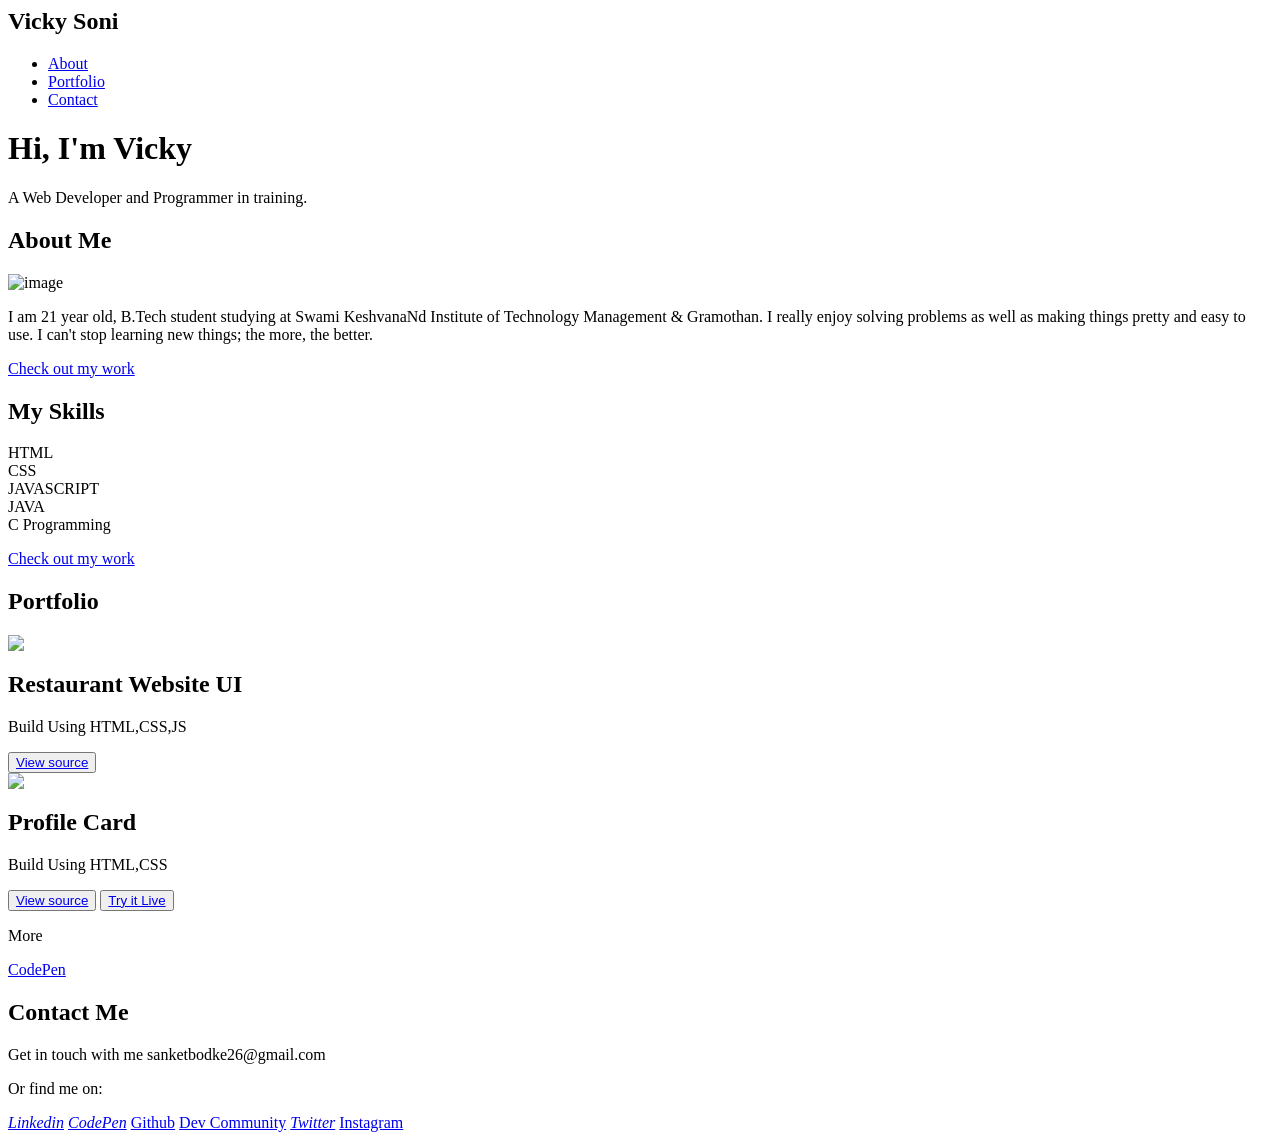
==== home.html @ faef9d03 "Add files via upload" ====
<html lang="en">

<head>
 
  <title>Vicky Soni</title>
  <link rel="stylesheet" href="./style.css" />
  <script src="https://kit.fontawesome.com/66aa7c98b3.js" crossorigin="anonymous"></script> 
</head>

<body>
  <header class="header">
    <nav class="navbar">
      <div class="navbar-container container">
        <div>
          <h1 class="navbar-brand">Vicky Soni</h1>
        </div>
        <ul class="menu-items">
          <li><a href="#about">About</a></li>
          <li><a href="#my-works">Portfolio</a></li>
          <li><a href="#contact-me">Contact</a></li>
        </ul>
      </div>
    </nav>
    <div class="home-content" id="home-page">
      <div class="name">
        <h1>Hi, I'm Vicky</h1>
        <p>A Web Developer and Programmer in training.</p>
      </div>
      <div class="angle-down-icon">
        <a href="#about"><i class="fas fa-angle-down"></i></a>
      </div>
    </div>
  </header>
  <section class="about-me" id="about">
    <div class="container">
      <div class="about-content">
        <div class="left-content">
          <div>
           <h1 class="about-heading">About Me</h1>
          </div> 
          <img src="https://i.postimg.cc/Hx4nChpH/fbavatar-1630400663387-6838396024049256103.png" alt="image" />
          <p>
            I am 21 year old, B.Tech student studying at Swami KeshvanaNd Institute of Technology Management & Gramothan.
            I really enjoy solving problems as well as making things pretty and easy to use. I can't stop learning new
            things; the more, the better.
          </p>
          <div class="work-arrow">
            <p>
              <a href="#my-works">Check out my work <i class="fas fa-arrow-down"></i></a>
            </p>
          </div>
        </div>
        <div class="skills">
          <div class="right-content">
            <div>
              <h1 class="skills-heading">My Skills</h1>
            </div>
            <div class="skills-bar">
              <div class="bar">
                <div class="info">
                  <span>HTML</span>
                </div>
                <div class="progress-line"><span class="html"></span></div>
                <div class="bar">
                  <div class="info">
                    <span>CSS</span>
                  </div>
                  <div class="progress-line"><span class="css"></span></div>
                  <div class="bar">
                    <div class="info">
                      <span>JAVASCRIPT</span>
                    </div>
                    <div class="progress-line"><span class="javascript"></span></div>
                    <div class="bar">
                      <div class="info">
                        <span>JAVA</span>
                      </div>
                      <div class="progress-line"><span class="c-programming"></span></div>
                      <div class="bar">
                        <div class="info">
                          <span>C Programming</span>
                        </div>
                        <div class="progress-line"><span class="c"></span></div>
                      </div>
                    </div>
                  </div>
                </div>
              </div>
            </div>
            <div class="work-arrow-2">
              <p>
                <a href="#my-works">Check out my work <i class="fas fa-arrow-down"></i></a>
              </p>
            </div>
          </div>
        </div>
      </div>
    </div>
 </section>
  <section id="my-works">
    <div class="portfolio">
      <div class="proj-heading">
        <h1>Portfolio</h1>
      </div>
      <div class="portfolio-content container">
        <div class="proj-1">
          <img src="https://i.postimg.cc/qM9TjGTG/Screenshot-80.png">
          <div class="proj1-details">
            <i class="fab fa-html5"></i>
            <i class="fab fa-css3-alt"></i>
            <i class="fab fa-js"></i>
            <h2>Restaurant Website UI</h2>
            <p>Build Using HTML,CSS,JS</p>
            <button><a href="https://github.com/sanketbodke/Restaurant-Website" target="blank">View source <i
              class="fas fa-external-link-alt"></i></a>
            </button>
          </div>
        </div>
        
        <div class="proj-2">
          <img src="https://i.postimg.cc/FR848bSm/Screenshot-76.png">
          <div class="proj2-details">
            <i class="fab fa-html5"></i>
            <i class="fab fa-css3-alt"></i>
            <h2>Profile Card</h2>
            <p>Build Using HTML,CSS</p>
            <button><a href="https://github.com/sanketbodke/CodePen" target="blank">View source <i
              class="fas fa-external-link-alt"></i></a>
            </button>
            <button><a href="https://codepen.io/sanketbodke/pen/NWgKyZW" target="blank">Try it Live <i
              class="fas fa-external-link-alt"></i></a>
          </button>
          </div>
          
        </div>
        <div class="more-work">
          <p>
            More
          </p>
          <a href="https://codepen.io/sanketbodke" target="blank">CodePen</a>
        </div>
      </div>
    </div>
  </section>
  <div class="contact" id="contact-me">
    <div class="container">
      <div class="contact-content">
        <h2>Contact Me</h2>
        <p class="mail">
          Get in touch with me <i class="fas fa-arrow-right"></i> sanketbodke26@gmail.com
        </p>
        <p class="links">Or find me on:</p>
        <a href="https://www.linkedin.com/in/sanket-bodake-995b5b205/" target="blank"><i class="fab fa-linkedin">
            Linkedin</i></a>
        <a href="https://codepen.io/sanketbodke" target="blank"><i class="fab fa-codepen"> CodePen</i></a>
        <a href="https://github.com/sanketbodke" target="blank"><i class="fab fa-github"></i> Github</a>
        <a href="https://dev.to/sanketbodake" target="blank"><i class="fab fa-dev"></i> Dev Community</a>
        <a href="https://twitter.com/Sanket46171296" target="blank"><i class="fab fa-twitter"> Twitter</i></a>
        <a href="https://www.instagram.com/imsanketbodke/" target="blank"><i class="fab fa-instagram"></i> Instagram</a>
      </div>
    </div>
  </div>
  <script type="text/javascript">
    $(document).ready(function () {
      $(window).scroll(function () {
        // checks if window is scrolled more than 500px, adds/removes solid class
        if ($(this).scrollTop() > 550) {
          $('.navbar').addClass('solid');
          $('.back-to-top').addClass('visible');
        } else {
          $('.navbar').removeClass('solid');
          $('.back-to-top').removeClass('visible');
        }

      });
    });
  </script>
  <script src="https://ajax.googleapis.com/ajax/libs/jquery/3.3.1/jquery.min.js"></script>
  <script>
    $(document).ready(function () {
      // Add smooth scrolling to all links
      $("a").on('click', function (event) {

        // Make sure this.hash has a value before overriding default behavior
        if (this.hash !== "") {
          // Prevent default anchor click behavior
          event.preventDefault();

          // Store hash
          var hash = this.hash;

          // Using jQuery's animate() method to add smooth page scroll
          // The optional number (800) specifies the number of milliseconds it takes to scroll to the specified area
          $('html, body').animate({
            scrollTop: $(hash).offset().top
          }, 800, function () {

            // Add hash (#) to URL when done scrolling (default click behavior)
            window.location.hash = hash;
          });
        } // End if
      });
    });
  </script>
</body>

</html>
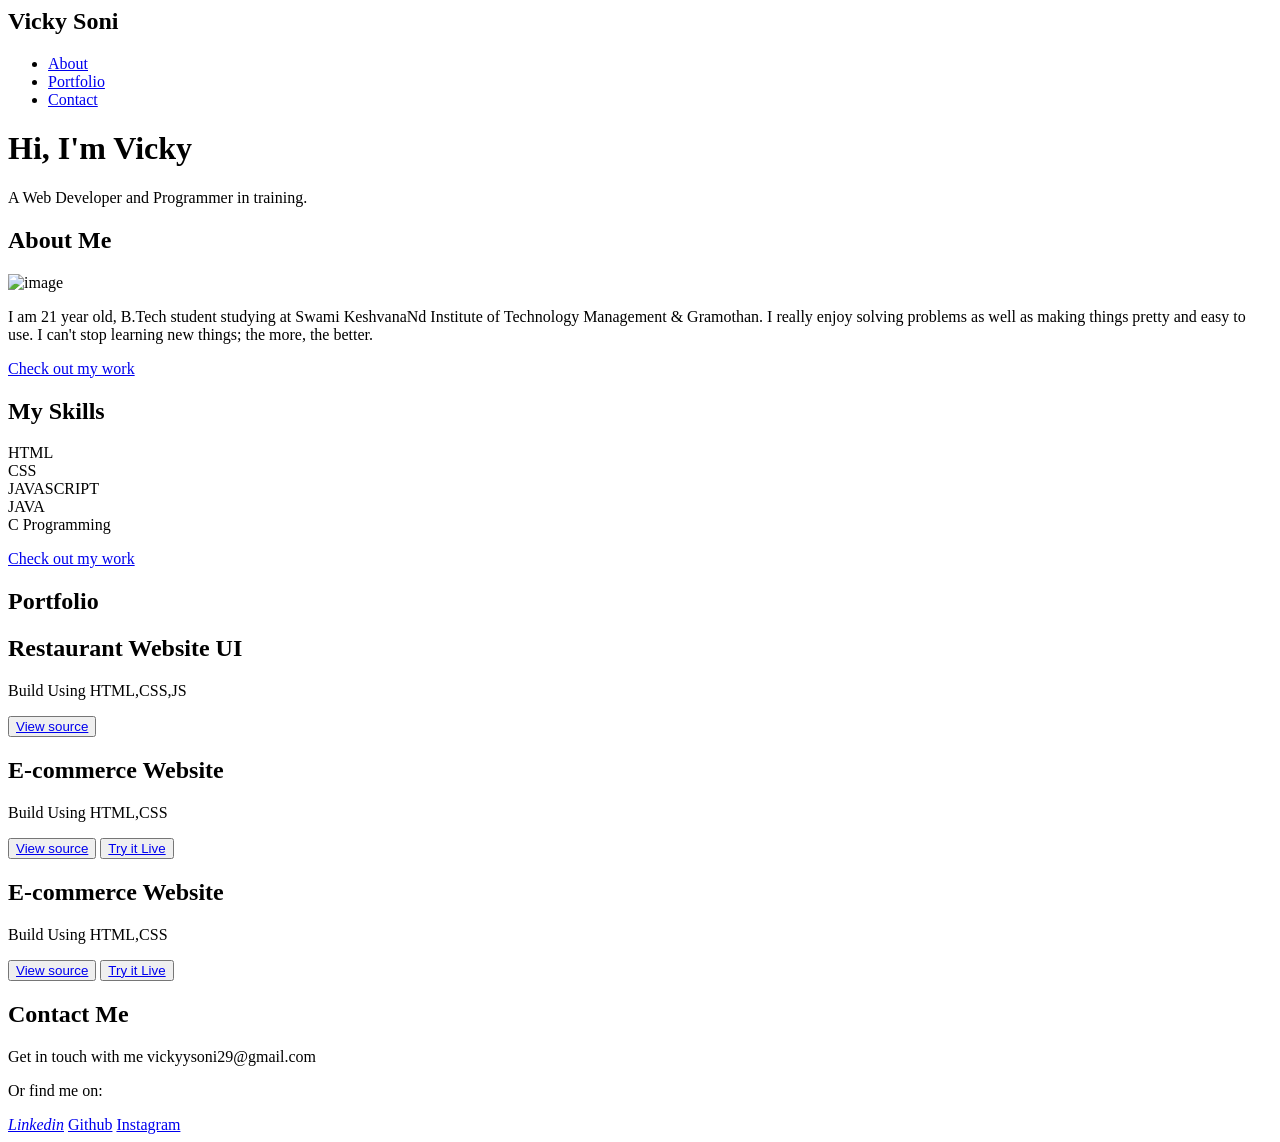
==== commit d72fb990: "home.html" ====
--- a/home.html
+++ b/home.html
@@ -75,7 +75,7 @@
                       <div class="info">
                         <span>JAVA</span>
                       </div>
-                      <div class="progress-line"><span class="c-programming"></span></div>
+                      <div class="progress-line"><span class="java"></span></div>
                       <div class="bar">
                         <div class="info">
                           <span>C Programming</span>
@@ -104,7 +104,6 @@
       </div>
       <div class="portfolio-content container">
         <div class="proj-1">
-          <img src="https://i.postimg.cc/qM9TjGTG/Screenshot-80.png">
           <div class="proj1-details">
             <i class="fab fa-html5"></i>
             <i class="fab fa-css3-alt"></i>
@@ -118,11 +117,10 @@
         </div>
         
         <div class="proj-2">
-          <img src="https://i.postimg.cc/FR848bSm/Screenshot-76.png">
           <div class="proj2-details">
             <i class="fab fa-html5"></i>
             <i class="fab fa-css3-alt"></i>
-            <h2>Profile Card</h2>
+            <h2>E-commerce Website</h2>
             <p>Build Using HTML,CSS</p>
             <button><a href="https://github.com/sanketbodke/CodePen" target="blank">View source <i
               class="fas fa-external-link-alt"></i></a>
@@ -131,13 +129,22 @@
               class="fas fa-external-link-alt"></i></a>
           </button>
           </div>
-          
-        </div>
-        <div class="more-work">
-          <p>
-            More
-          </p>
-          <a href="https://codepen.io/sanketbodke" target="blank">CodePen</a>
+        </div>
+        <div class="proj-2">
+          <div class="proj2-details">
+            <i class="fab fa-html5"></i>
+            <i class="fab fa-css3-alt"></i>
+            <h2>E-commerce Website</h2>
+            <p>Build Using HTML,CSS</p>
+            <button><a href="https://github.com/sanketbodke/CodePen" target="blank">View source <i
+              class="fas fa-external-link-alt"></i></a>
+            </button>
+            <button><a href="https://codepen.io/sanketbodke/pen/NWgKyZW" target="blank">Try it Live <i
+              class="fas fa-external-link-alt"></i></a>
+          </button>
+          </div>
+        </div>
+       
         </div>
       </div>
     </div>
@@ -147,23 +154,20 @@
       <div class="contact-content">
         <h2>Contact Me</h2>
         <p class="mail">
-          Get in touch with me <i class="fas fa-arrow-right"></i> sanketbodke26@gmail.com
+          Get in touch with me <i class="fas fa-arrow-right"></i> vickyysoni29@gmail.com
         </p>
         <p class="links">Or find me on:</p>
-        <a href="https://www.linkedin.com/in/sanket-bodake-995b5b205/" target="blank"><i class="fab fa-linkedin">
+        <a href="https://linkedin.com/in/vicky-soni-93056a248" target="blank"><i class="fab fa-linkedin">
             Linkedin</i></a>
-        <a href="https://codepen.io/sanketbodke" target="blank"><i class="fab fa-codepen"> CodePen</i></a>
-        <a href="https://github.com/sanketbodke" target="blank"><i class="fab fa-github"></i> Github</a>
-        <a href="https://dev.to/sanketbodake" target="blank"><i class="fab fa-dev"></i> Dev Community</a>
-        <a href="https://twitter.com/Sanket46171296" target="blank"><i class="fab fa-twitter"> Twitter</i></a>
-        <a href="https://www.instagram.com/imsanketbodke/" target="blank"><i class="fab fa-instagram"></i> Instagram</a>
+        <a href="https://github.com/Vicky-2912" target="blank"><i class="fab fa-github"></i> Github</a>
+        <a href="https://www.instagram.com/_vicky_sonii/" target="blank"><i class="fab fa-instagram"></i> Instagram</a>
       </div>
     </div>
   </div>
   <script type="text/javascript">
     $(document).ready(function () {
       $(window).scroll(function () {
-        // checks if window is scrolled more than 500px, adds/removes solid class
+       
         if ($(this).scrollTop() > 550) {
           $('.navbar').addClass('solid');
           $('.back-to-top').addClass('visible');
@@ -178,30 +182,29 @@
   <script src="https://ajax.googleapis.com/ajax/libs/jquery/3.3.1/jquery.min.js"></script>
   <script>
     $(document).ready(function () {
-      // Add smooth scrolling to all links
+     
       $("a").on('click', function (event) {
 
-        // Make sure this.hash has a value before overriding default behavior
+        
         if (this.hash !== "") {
-          // Prevent default anchor click behavior
+          
           event.preventDefault();
 
-          // Store hash
+          
           var hash = this.hash;
 
-          // Using jQuery's animate() method to add smooth page scroll
-          // The optional number (800) specifies the number of milliseconds it takes to scroll to the specified area
+          a
           $('html, body').animate({
             scrollTop: $(hash).offset().top
           }, 800, function () {
 
-            // Add hash (#) to URL when done scrolling (default click behavior)
+           
             window.location.hash = hash;
           });
-        } // End if
+        } 
       });
     });
   </script>
 </body>
 
-</html>+</html>
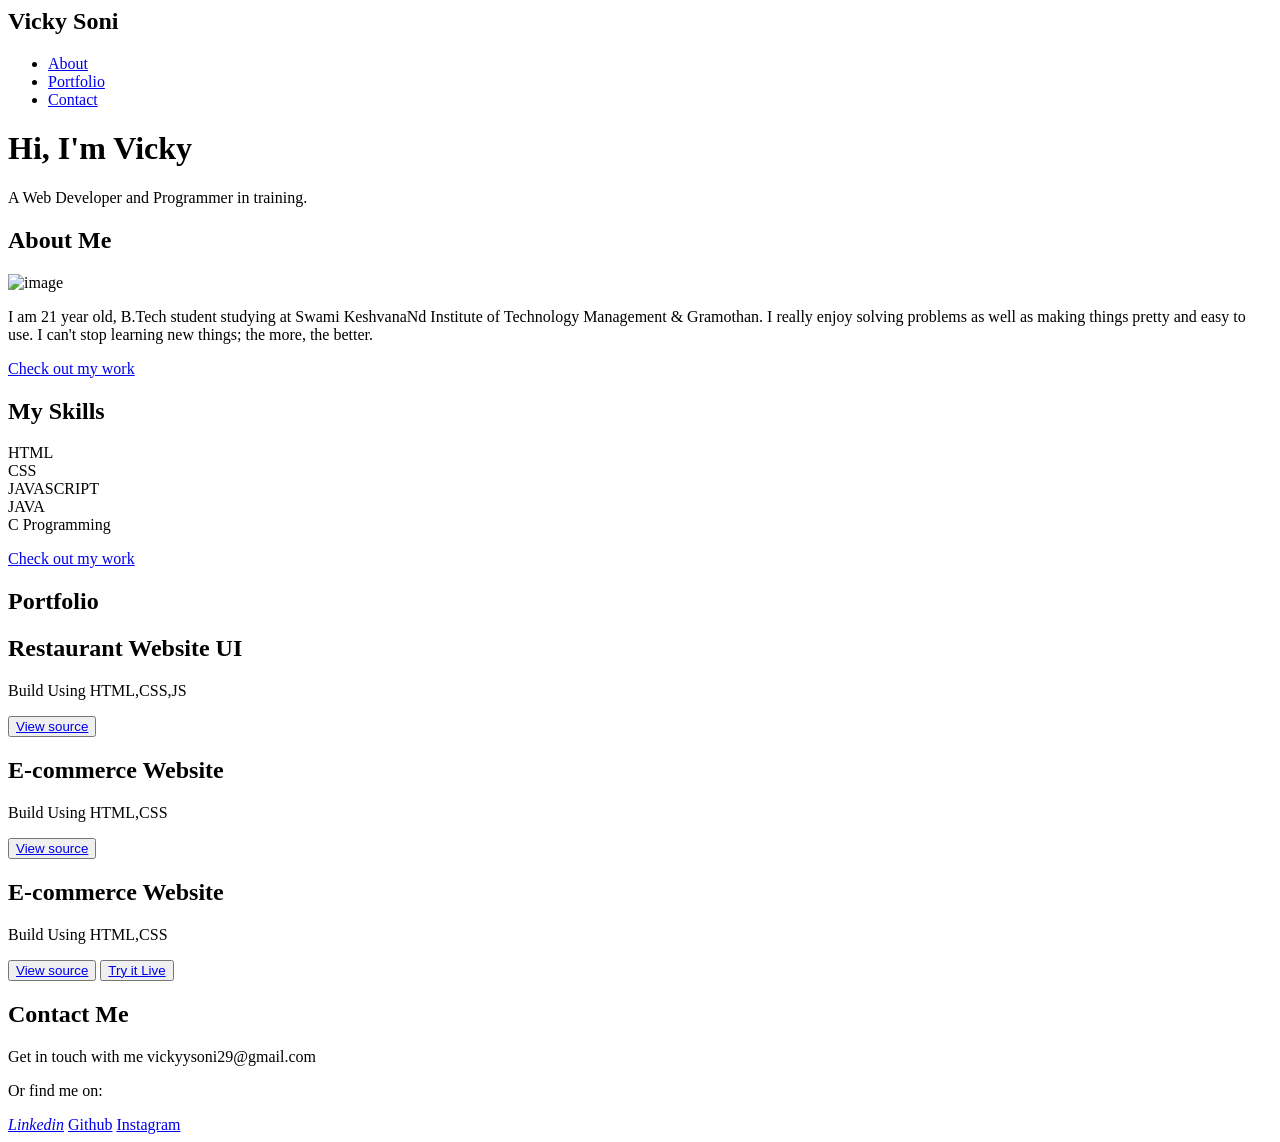
==== commit b6bf0ecc: "Update home.html" ====
--- a/home.html
+++ b/home.html
@@ -110,7 +110,7 @@
             <i class="fab fa-js"></i>
             <h2>Restaurant Website UI</h2>
             <p>Build Using HTML,CSS,JS</p>
-            <button><a href="https://github.com/sanketbodke/Restaurant-Website" target="blank">View source <i
+            <button><a href="https://github.com/Vicky-2912/E-commerce" target="blank">View source <i
               class="fas fa-external-link-alt"></i></a>
             </button>
           </div>
@@ -124,10 +124,7 @@
             <p>Build Using HTML,CSS</p>
             <button><a href="https://github.com/sanketbodke/CodePen" target="blank">View source <i
               class="fas fa-external-link-alt"></i></a>
-            </button>
-            <button><a href="https://codepen.io/sanketbodke/pen/NWgKyZW" target="blank">Try it Live <i
-              class="fas fa-external-link-alt"></i></a>
-          </button>
+           </button>
           </div>
         </div>
         <div class="proj-2">
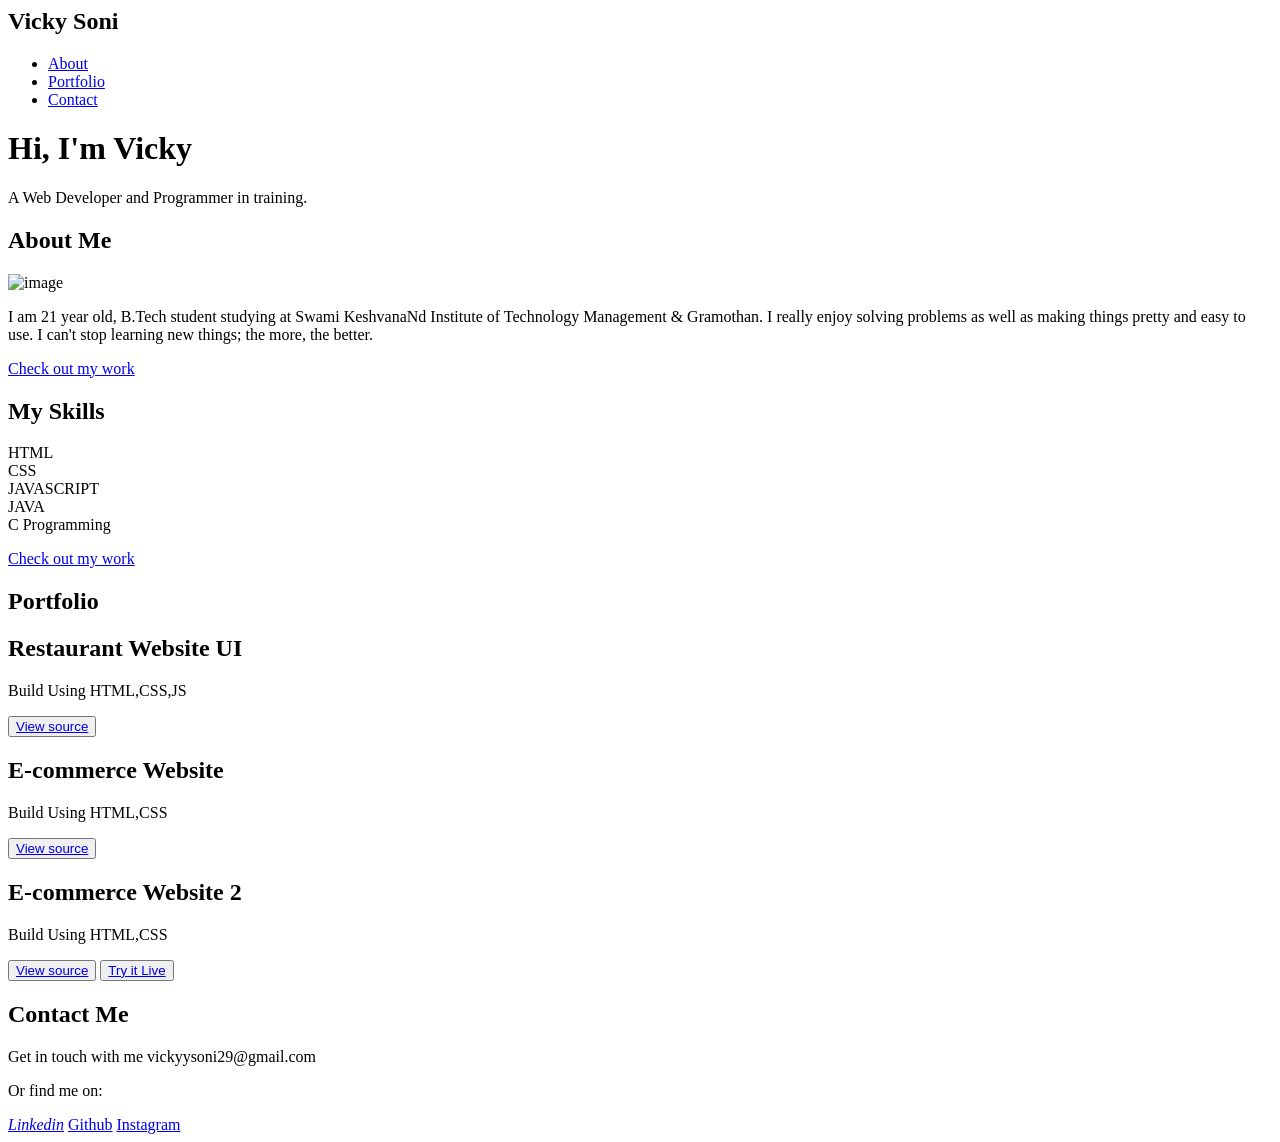
==== commit 114f5f40: "Update home.html" ====
--- a/home.html
+++ b/home.html
@@ -110,7 +110,7 @@
             <i class="fab fa-js"></i>
             <h2>Restaurant Website UI</h2>
             <p>Build Using HTML,CSS,JS</p>
-            <button><a href="https://github.com/Vicky-2912/E-commerce" target="blank">View source <i
+            <button><a href="https://github.com/Vicky-2912/Restaurant" target="blank">View source <i
               class="fas fa-external-link-alt"></i></a>
             </button>
           </div>
@@ -122,7 +122,7 @@
             <i class="fab fa-css3-alt"></i>
             <h2>E-commerce Website</h2>
             <p>Build Using HTML,CSS</p>
-            <button><a href="https://github.com/sanketbodke/CodePen" target="blank">View source <i
+            <button><a href="https://github.com/Vicky-2912/E-commerce" target="blank">View source <i
               class="fas fa-external-link-alt"></i></a>
            </button>
           </div>
@@ -131,7 +131,7 @@
           <div class="proj2-details">
             <i class="fab fa-html5"></i>
             <i class="fab fa-css3-alt"></i>
-            <h2>E-commerce Website</h2>
+            <h2>E-commerce Website 2</h2>
             <p>Build Using HTML,CSS</p>
             <button><a href="https://github.com/sanketbodke/CodePen" target="blank">View source <i
               class="fas fa-external-link-alt"></i></a>
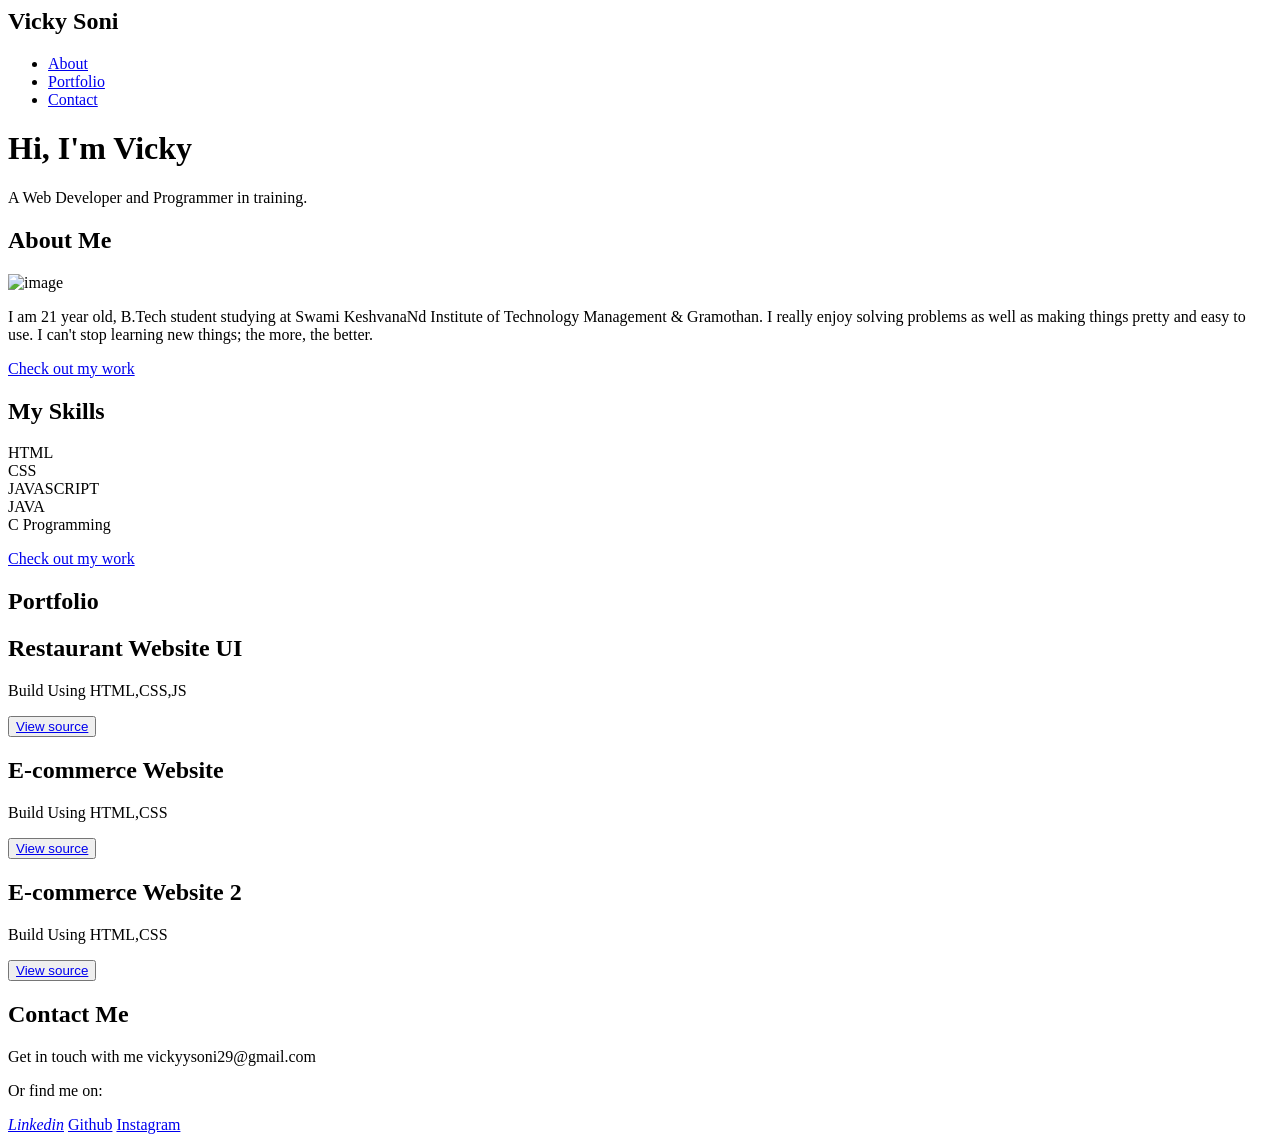
==== commit 84f8a17e: "Update home.html" ====
--- a/home.html
+++ b/home.html
@@ -133,12 +133,9 @@
             <i class="fab fa-css3-alt"></i>
             <h2>E-commerce Website 2</h2>
             <p>Build Using HTML,CSS</p>
-            <button><a href="https://github.com/sanketbodke/CodePen" target="blank">View source <i
+            <button><a href="https://github.com/Vicky-2912/Ecomm-Fillart" target="blank">View source <i
               class="fas fa-external-link-alt"></i></a>
-            </button>
-            <button><a href="https://codepen.io/sanketbodke/pen/NWgKyZW" target="blank">Try it Live <i
-              class="fas fa-external-link-alt"></i></a>
-          </button>
+           </button>
           </div>
         </div>
        
